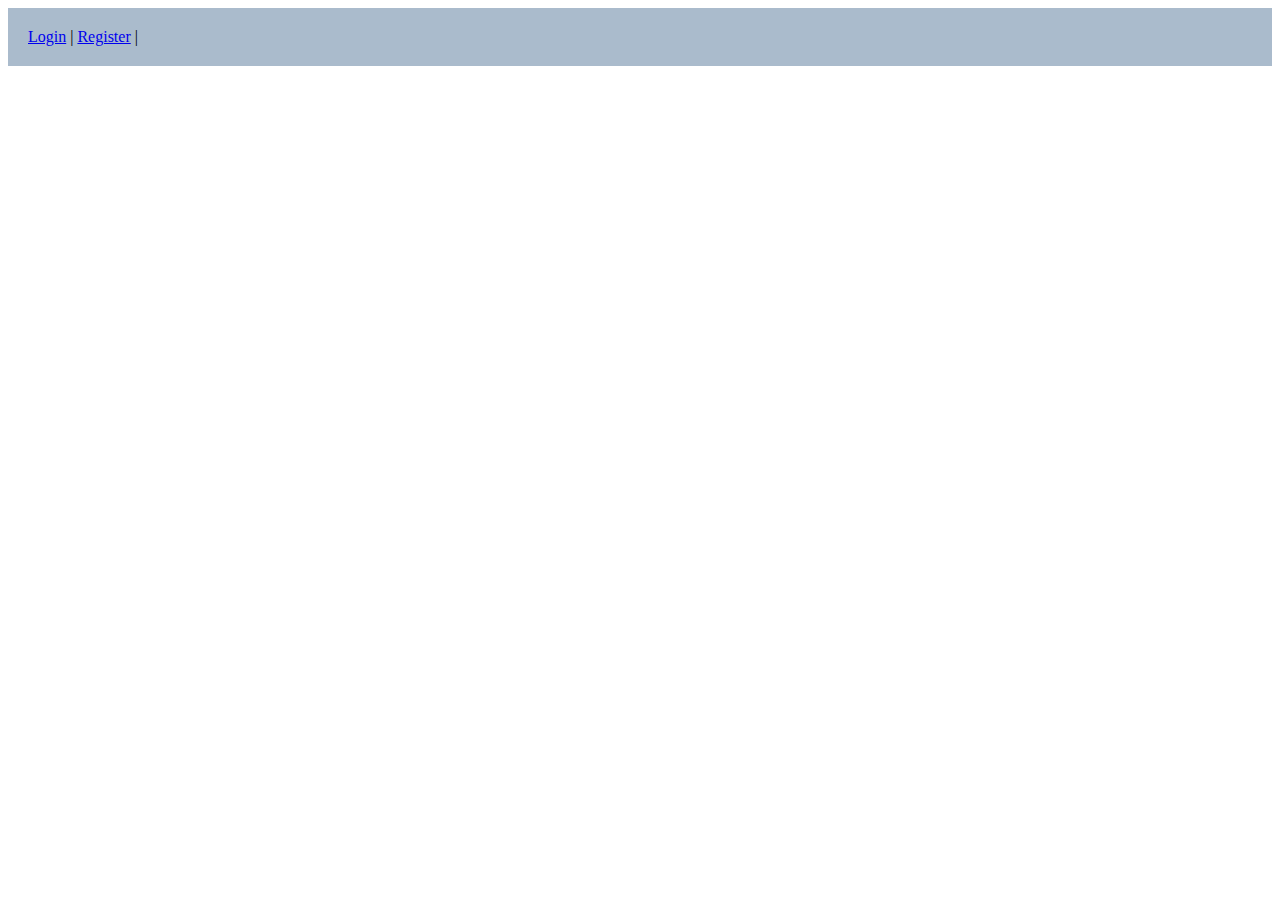
==== option.html @ 7e0b7dde "Reduced code" ====
<html>
	<head>
		<style>
			div.menueBar{
				padding : 20px;
				background-color : #abc;
			}
		</style>
	</head>
	<div class="menueBar">
		<a href="login.jsp">Login</a> |
		<a href="registration.jsp">Register</a> |
	<br>
	</div>
</html>
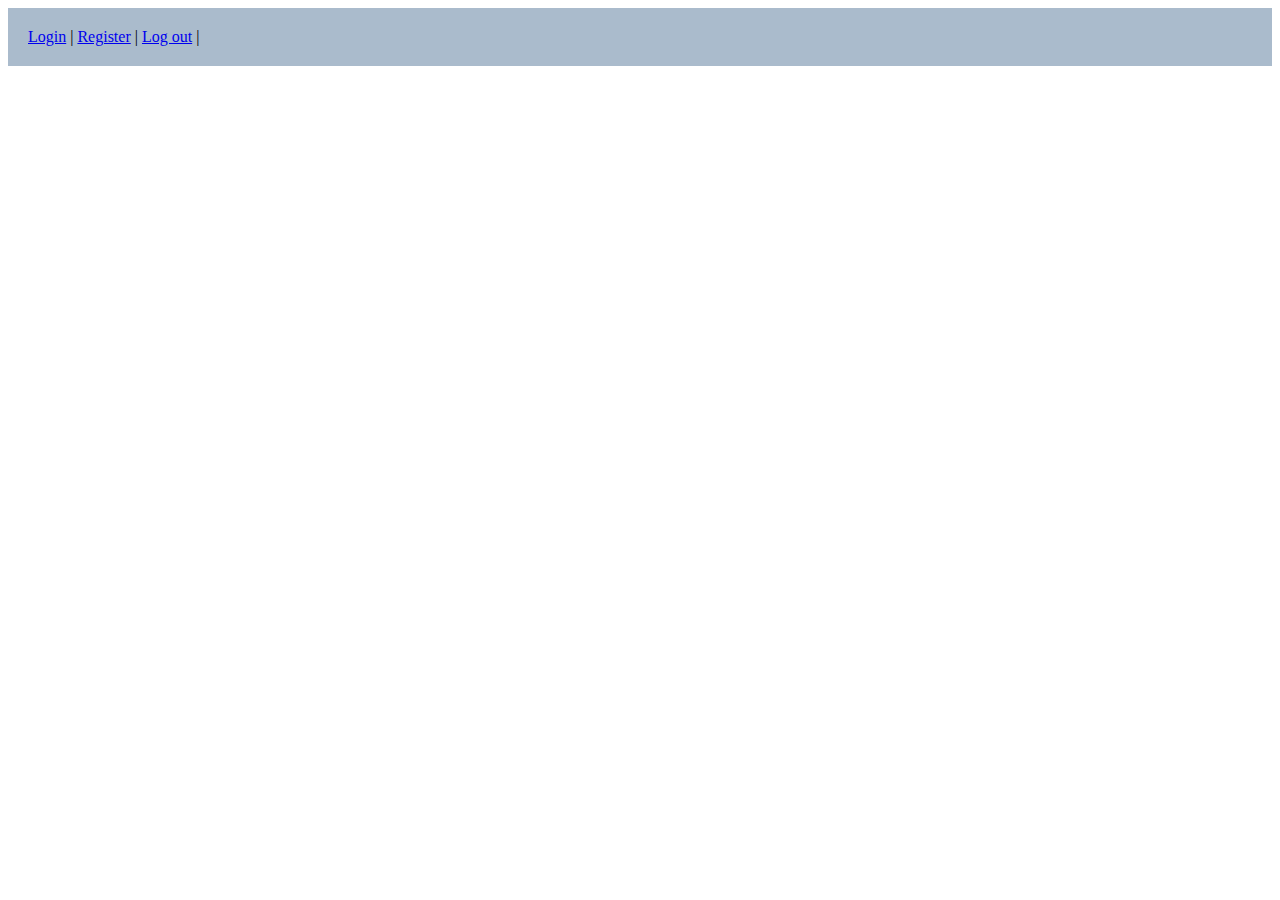
==== commit f2ab517f: "Update option.html" ====
--- a/option.html
+++ b/option.html
@@ -10,6 +10,7 @@
 	<div class="menueBar">
 		<a href="login.jsp">Login</a> |
 		<a href="registration.jsp">Register</a> |
+		<a href="#">Log out</a> |
 	<br>
 	</div>
 </html>
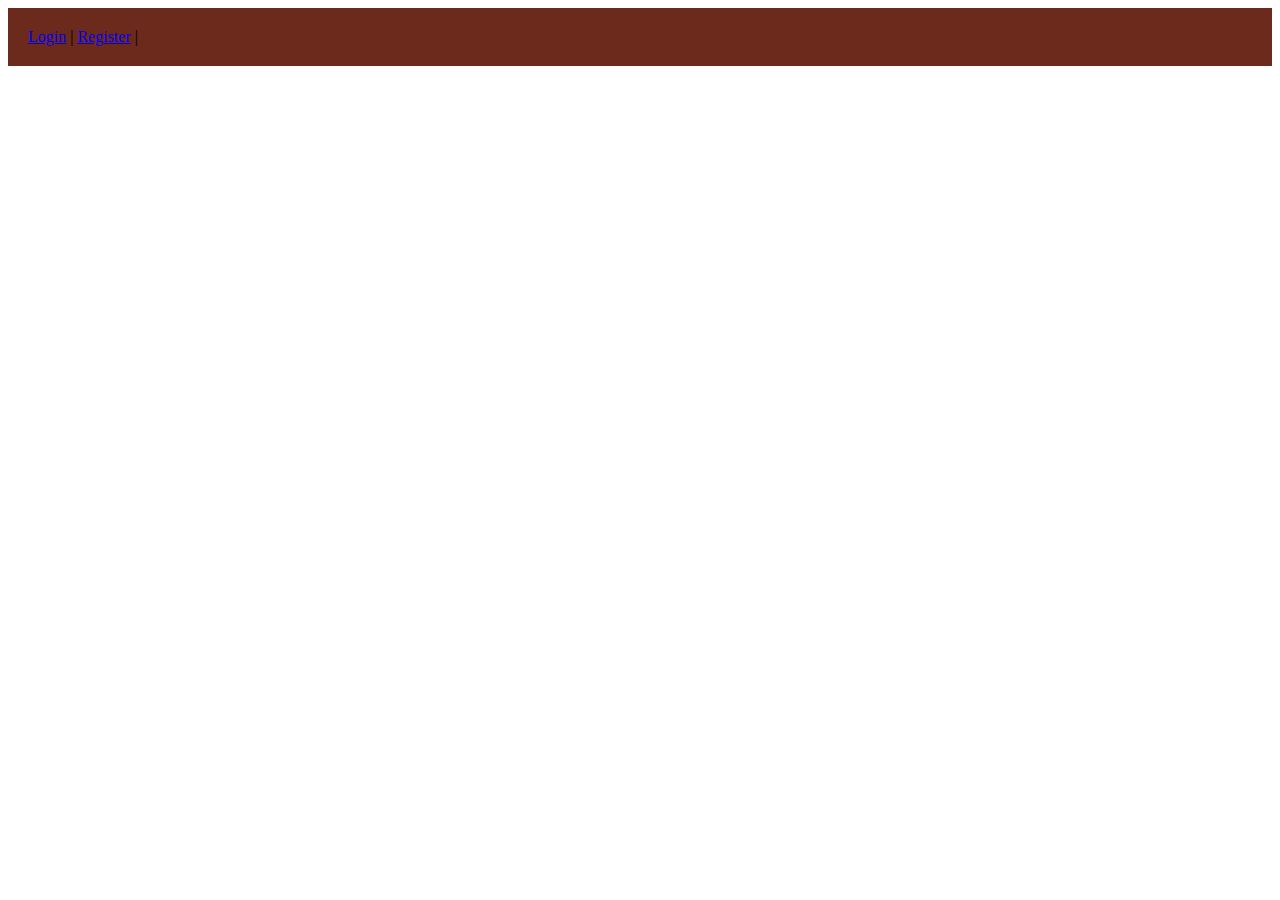
==== commit 1dd671c9: "color change" ====
--- a/option.html
+++ b/option.html
@@ -3,14 +3,13 @@
 		<style>
 			div.menueBar{
 				padding : 20px;
-				background-color : #abc;
+				background-color : #6c2a1c;
 			}
 		</style>
 	</head>
 	<div class="menueBar">
 		<a href="login.jsp">Login</a> |
 		<a href="registration.jsp">Register</a> |
-		<a href="#">Log out</a> |
 	<br>
 	</div>
 </html>
